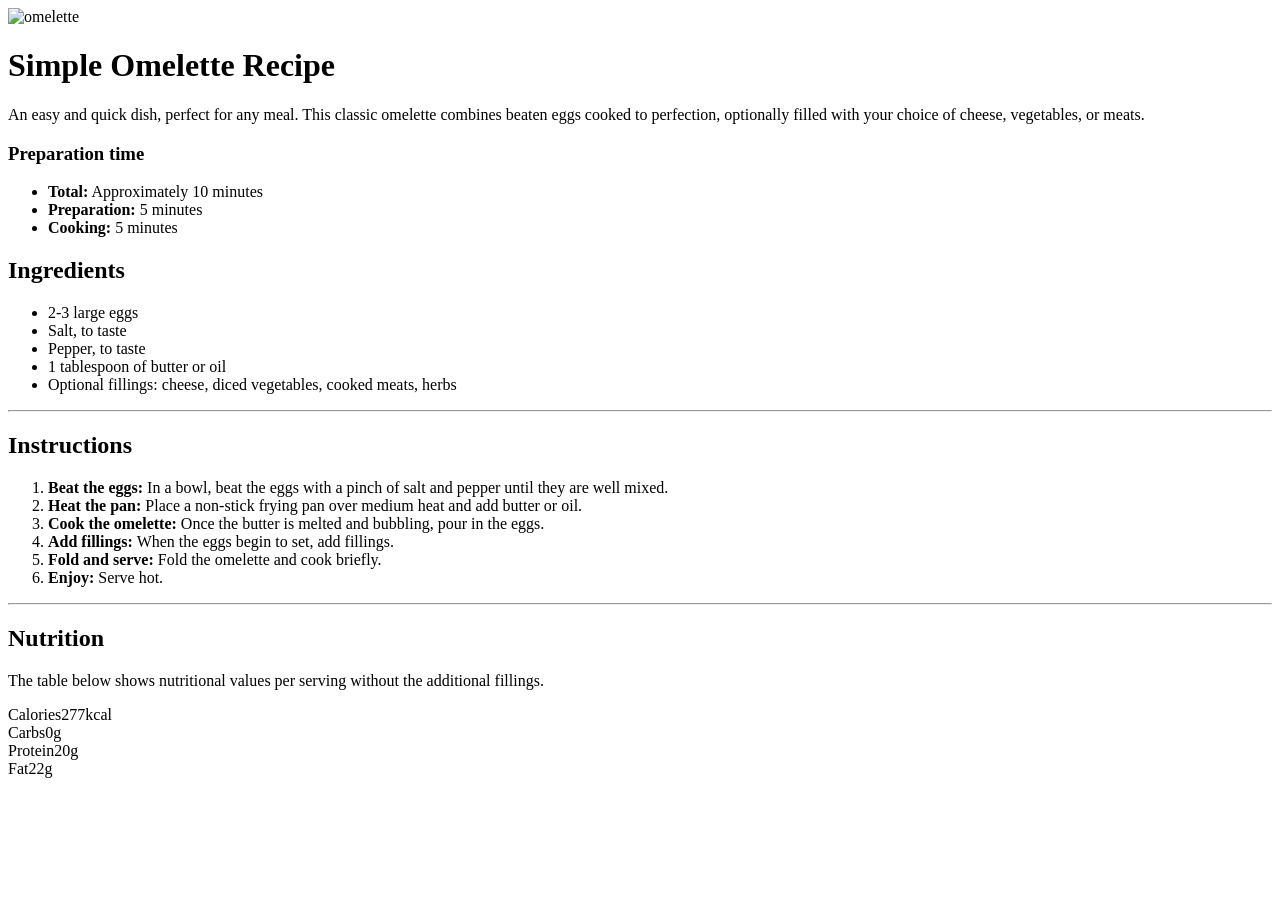
==== index.html @ 626d6371 "Rename recipe.html to index.html" ====
<!DOCTYPE html>
<html lang="fr">
<head>
  <meta charset="UTF-8">
  <title>Omelette Recipe</title>
  <link rel="stylesheet" href="recipe.css">

  <!-- Google Fonts -->
  <link href="https://fonts.googleapis.com/css2?family=Young+Serif&family=Outfit:wght@300;400;600&display=swap" rel="stylesheet">
</head>

<body>

<div class="card">

  <img src="assets/images/image-omelette.jpeg" alt="omelette">

  <h1>Simple Omelette Recipe</h1>

  <p class="description">
    An easy and quick dish, perfect for any meal. This classic omelette combines beaten eggs cooked to perfection, optionally filled with your choice of cheese, vegetables, or meats.
  </p>

  <!-- Preparation -->
  <div class="prep-box">
    <h3>Preparation time</h3>
    <ul>
      <li><strong>Total:</strong> Approximately 10 minutes</li>
      <li><strong>Preparation:</strong> 5 minutes</li>
      <li><strong>Cooking:</strong> 5 minutes</li>
    </ul>
  </div>

  <!-- Ingredients -->
  <h2>Ingredients</h2>
  <ul class="ingredients">
    <li>2-3 large eggs</li>
    <li>Salt, to taste</li>
    <li>Pepper, to taste</li>
    <li>1 tablespoon of butter or oil</li>
    <li>Optional fillings: cheese, diced vegetables, cooked meats, herbs</li>
  </ul>

  <hr>

  <!-- Instructions -->
  <h2>Instructions</h2>
  <ol class="instructions">
    <li><strong>Beat the eggs:</strong> In a bowl, beat the eggs with a pinch of salt and pepper until they are well mixed.</li>
    <li><strong>Heat the pan:</strong> Place a non-stick frying pan over medium heat and add butter or oil.</li>
    <li><strong>Cook the omelette:</strong> Once the butter is melted and bubbling, pour in the eggs.</li>
    <li><strong>Add fillings:</strong> When the eggs begin to set, add fillings.</li>
    <li><strong>Fold and serve:</strong> Fold the omelette and cook briefly.</li>
    <li><strong>Enjoy:</strong> Serve hot.</li>
  </ol>

  <hr>

  <!-- Nutrition -->
  <h2>Nutrition</h2>
  <p class="nutrition-desc">
    The table below shows nutritional values per serving without the additional fillings.
  </p>

  <div class="nutrition">
    <div><span>Calories</span><span class="value">277kcal</span></div>
    <div><span>Carbs</span><span class="value">0g</span></div>
    <div><span>Protein</span><span class="value">20g</span></div>
    <div><span>Fat</span><span class="value">22g</span></div>
  </div>

</div>

</body>
</html>
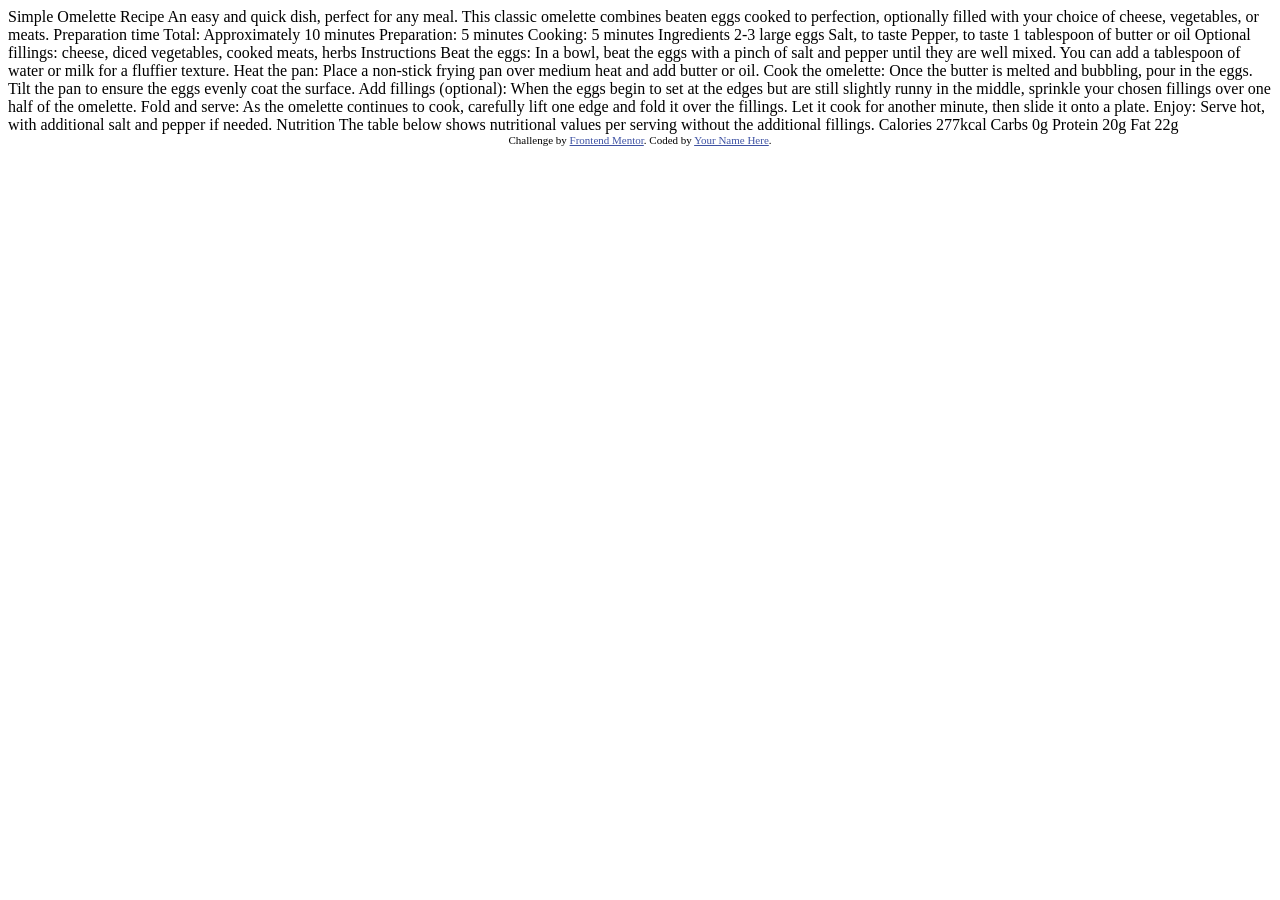
==== commit 177b15de: "code css" ====
--- a/index.html
+++ b/index.html
@@ -1,75 +1,77 @@
 <!DOCTYPE html>
-<html lang="fr">
+<html lang="en">
 <head>
   <meta charset="UTF-8">
-  <title>Omelette Recipe</title>
-  <link rel="stylesheet" href="recipe.css">
+  <meta name="viewport" content="width=device-width, initial-scale=1.0"> <!-- displays site properly based on user's device -->
 
-  <!-- Google Fonts -->
-  <link href="https://fonts.googleapis.com/css2?family=Young+Serif&family=Outfit:wght@300;400;600&display=swap" rel="stylesheet">
+  <link rel="icon" type="image/png" sizes="32x32" href="./assets/images/favicon-32x32.png">
+  
+  <title>Frontend Mentor | Recipe page</title>
+
+  <!-- Feel free to remove these styles or customise in your own stylesheet 👍 -->
+  <style>
+    .attribution { font-size: 11px; text-align: center; }
+    .attribution a { color: hsl(228, 45%, 44%); }
+  </style>
 </head>
-
 <body>
 
-<div class="card">
+  Simple Omelette Recipe
 
-  <img src="assets/images/image-omelette.jpeg" alt="omelette">
+  An easy and quick dish, perfect for any meal. This classic omelette combines beaten eggs cooked 
+  to perfection, optionally filled with your choice of cheese, vegetables, or meats.
 
-  <h1>Simple Omelette Recipe</h1>
+  Preparation time
 
-  <p class="description">
-    An easy and quick dish, perfect for any meal. This classic omelette combines beaten eggs cooked to perfection, optionally filled with your choice of cheese, vegetables, or meats.
-  </p>
+  Total: Approximately 10 minutes
+  Preparation: 5 minutes
+  Cooking: 5 minutes
 
-  <!-- Preparation -->
-  <div class="prep-box">
-    <h3>Preparation time</h3>
-    <ul>
-      <li><strong>Total:</strong> Approximately 10 minutes</li>
-      <li><strong>Preparation:</strong> 5 minutes</li>
-      <li><strong>Cooking:</strong> 5 minutes</li>
-    </ul>
+  Ingredients
+
+  2-3 large eggs
+  Salt, to taste
+  Pepper, to taste
+  1 tablespoon of butter or oil
+  Optional fillings: cheese, diced vegetables, cooked meats, herbs
+
+  Instructions
+
+  Beat the eggs: In a bowl, beat the eggs with a pinch of salt and pepper until they are well mixed. 
+  You can add a tablespoon of water or milk for a fluffier texture.
+
+  Heat the pan: Place a non-stick frying pan over medium heat and add butter or oil.
+
+  Cook the omelette: Once the butter is melted and bubbling, pour in the eggs. Tilt the pan to ensure 
+  the eggs evenly coat the surface.
+
+  Add fillings (optional): When the eggs begin to set at the edges but are still slightly runny in the 
+  middle, sprinkle your chosen fillings over one half of the omelette.
+
+  Fold and serve: As the omelette continues to cook, carefully lift one edge and fold it over the 
+  fillings. Let it cook for another minute, then slide it onto a plate.
+
+  Enjoy: Serve hot, with additional salt and pepper if needed.
+
+  Nutrition
+
+  The table below shows nutritional values per serving without the additional fillings.
+
+  Calories
+  277kcal
+
+  Carbs
+  0g
+
+  Protein
+  20g
+
+  Fat
+  22g
+  
+  <div class="attribution">
+    Challenge by <a href="https://www.frontendmentor.io?ref=challenge" target="_blank">Frontend Mentor</a>. 
+    Coded by <a href="#">Your Name Here</a>.
   </div>
-
-  <!-- Ingredients -->
-  <h2>Ingredients</h2>
-  <ul class="ingredients">
-    <li>2-3 large eggs</li>
-    <li>Salt, to taste</li>
-    <li>Pepper, to taste</li>
-    <li>1 tablespoon of butter or oil</li>
-    <li>Optional fillings: cheese, diced vegetables, cooked meats, herbs</li>
-  </ul>
-
-  <hr>
-
-  <!-- Instructions -->
-  <h2>Instructions</h2>
-  <ol class="instructions">
-    <li><strong>Beat the eggs:</strong> In a bowl, beat the eggs with a pinch of salt and pepper until they are well mixed.</li>
-    <li><strong>Heat the pan:</strong> Place a non-stick frying pan over medium heat and add butter or oil.</li>
-    <li><strong>Cook the omelette:</strong> Once the butter is melted and bubbling, pour in the eggs.</li>
-    <li><strong>Add fillings:</strong> When the eggs begin to set, add fillings.</li>
-    <li><strong>Fold and serve:</strong> Fold the omelette and cook briefly.</li>
-    <li><strong>Enjoy:</strong> Serve hot.</li>
-  </ol>
-
-  <hr>
-
-  <!-- Nutrition -->
-  <h2>Nutrition</h2>
-  <p class="nutrition-desc">
-    The table below shows nutritional values per serving without the additional fillings.
-  </p>
-
-  <div class="nutrition">
-    <div><span>Calories</span><span class="value">277kcal</span></div>
-    <div><span>Carbs</span><span class="value">0g</span></div>
-    <div><span>Protein</span><span class="value">20g</span></div>
-    <div><span>Fat</span><span class="value">22g</span></div>
-  </div>
-
-</div>
-
 </body>
-</html>
+</html>
